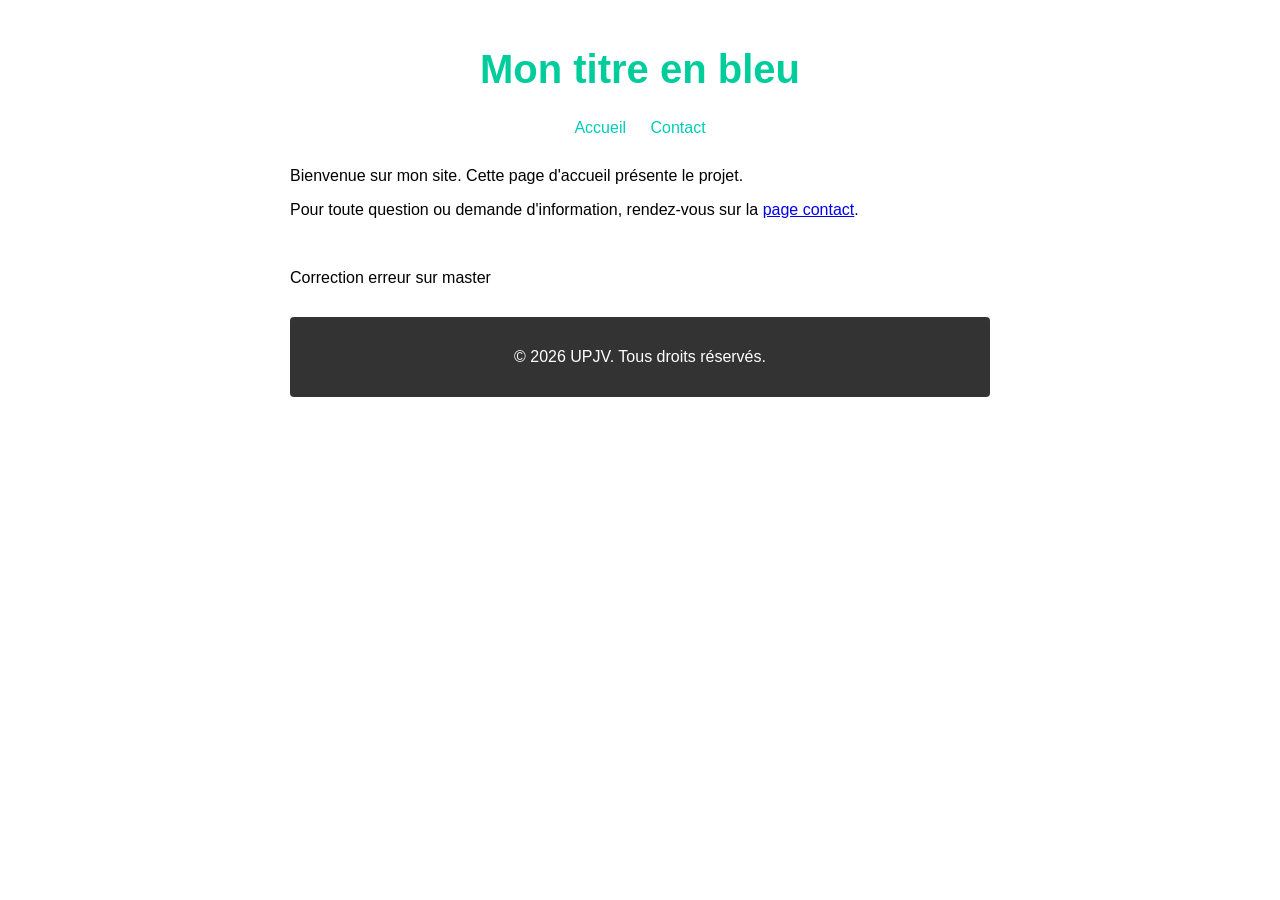
==== index.html @ f6be03e5 "correction sur le master" ====
<!DOCTYPE html>
<html lang="fr">
<head>
  <meta charset="UTF-8">
  <meta name="viewport" content="width=device-width, initial-scale=1.0">
  <title>Accueil</title>
  <link rel="stylesheet" href="css/ligne.css">
</head>
<body>
  <h1>Mon titre en bleu</h1>

  <nav>
    <a href="index.html">Accueil</a>
    <a href="contact.html">Contact</a>
  </nav>

  <main>
    <p>Bienvenue sur mon site. Cette page d'accueil présente le projet.</p>
    <p>
      Pour toute question ou demande d'information,
      rendez-vous sur la <a href="contact.html">page contact</a>.
    </p>
    <br>
    <p>Correction erreur sur master</p>
  </main>
  <footer class="footer-sombre">
  <p>&copy; 2026 UPJV. Tous droits réservés.</p>
</footer>
</html>
---- css/ligne.css ----
h1 {
  color: #00cc9c;
  font-family: Arial, sans-serif;
  font-size: 2.5em;
  font-weight: bold;
  text-align: center;
}

body {
  font-family: Arial, sans-serif;
  margin: 0 auto;
  padding: 20px;
  max-width: 700px;
}

nav {
  text-align: center;
  margin-bottom: 30px;
}

nav a {
  color: #00ccbb;
  text-decoration: none;
  margin: 0 10px;
}

nav a:hover {
  text-decoration: underline;
}

form {
  display: flex;
  flex-direction: column;
}

label {
  margin-top: 15px;
  font-weight: bold;
}

input,
textarea {
  padding: 8px;
  margin-top: 5px;
  border: 1px solid #ccc;
  border-radius: 4px;
  font-family: inherit;
  font-size: 1em;
}

input:focus,
textarea:focus {
  outline: none;
  border-color: #0066cc;
}

button {
  margin-top: 20px;
  padding: 10px;
  background-color: #0066cc;
  color: #fff;
  border: none;
  border-radius: 4px;
  font-size: 1em;
  cursor: pointer;
}

button:hover {
  background-color: #005bb5;
}
.footer-sombre {
  background-color: #333;
  color: white;
  text-align: center;
  padding: 15px;
  margin-top: 30px;
  border-radius: 4px;
}
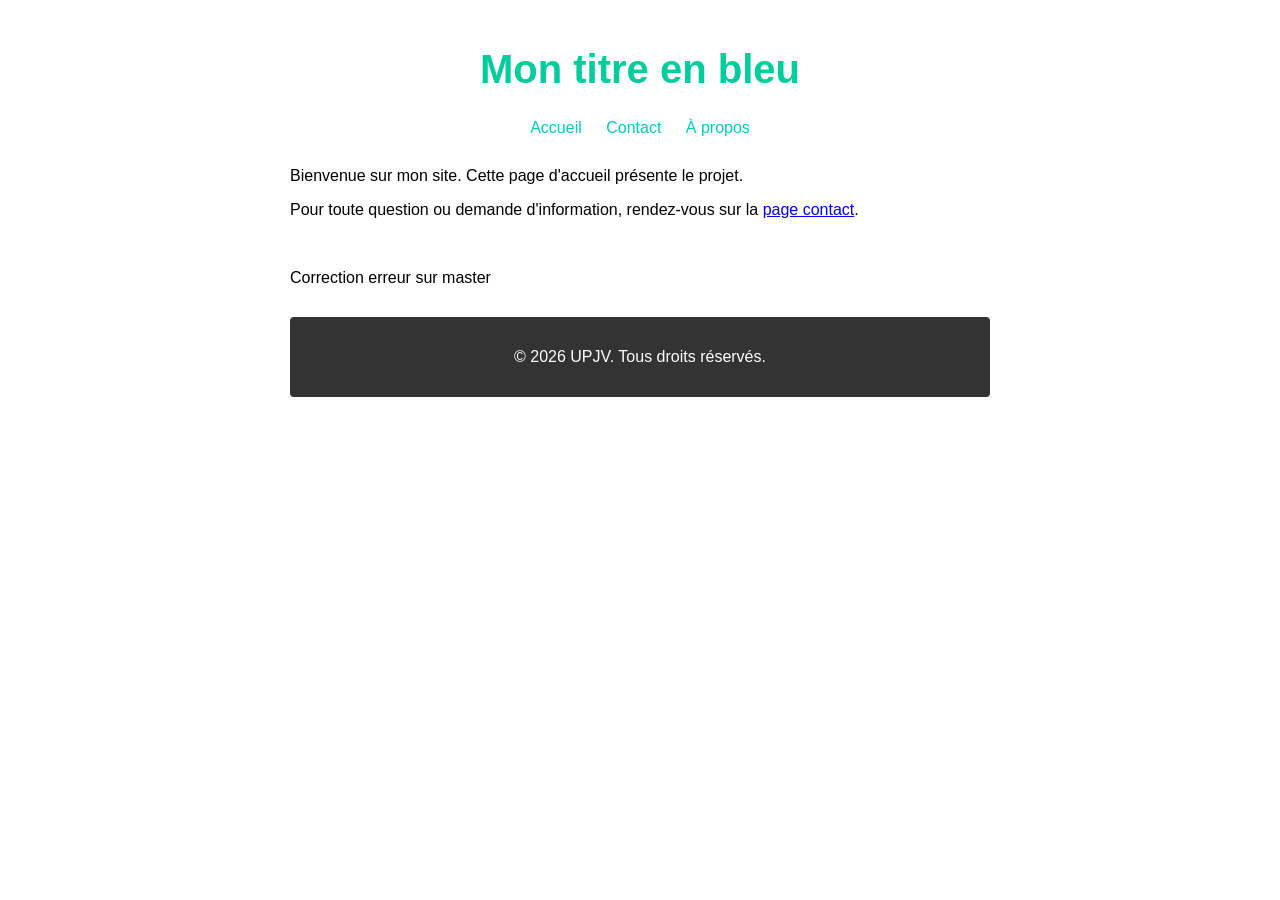
==== commit 60fc5495: "Ajout de la page about" ====
--- a/index.html
+++ b/index.html
@@ -9,9 +9,10 @@
 <body>
   <h1>Mon titre en bleu</h1>
 
-  <nav>
+    <nav>
     <a href="index.html">Accueil</a>
     <a href="contact.html">Contact</a>
+    <a href="about.html">À propos</a>
   </nav>
 
   <main>
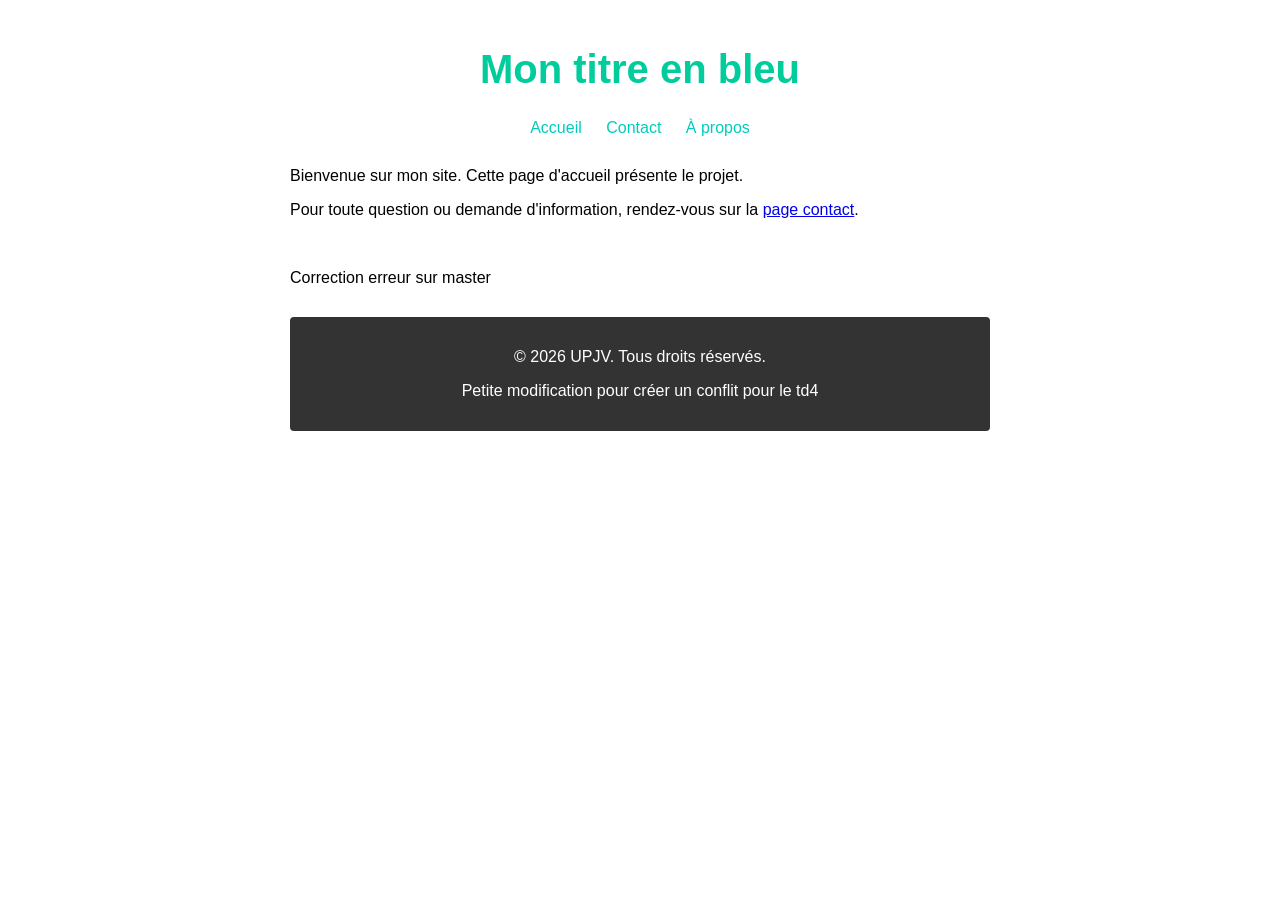
==== commit 87331d09: "Ajout d'un texte sur index" ====
--- a/index.html
+++ b/index.html
@@ -26,5 +26,6 @@
   </main>
   <footer class="footer-sombre">
   <p>&copy; 2026 UPJV. Tous droits réservés.</p>
+  <p>Petite modification pour créer un conflit pour le td4</p>
 </footer>
 </html>
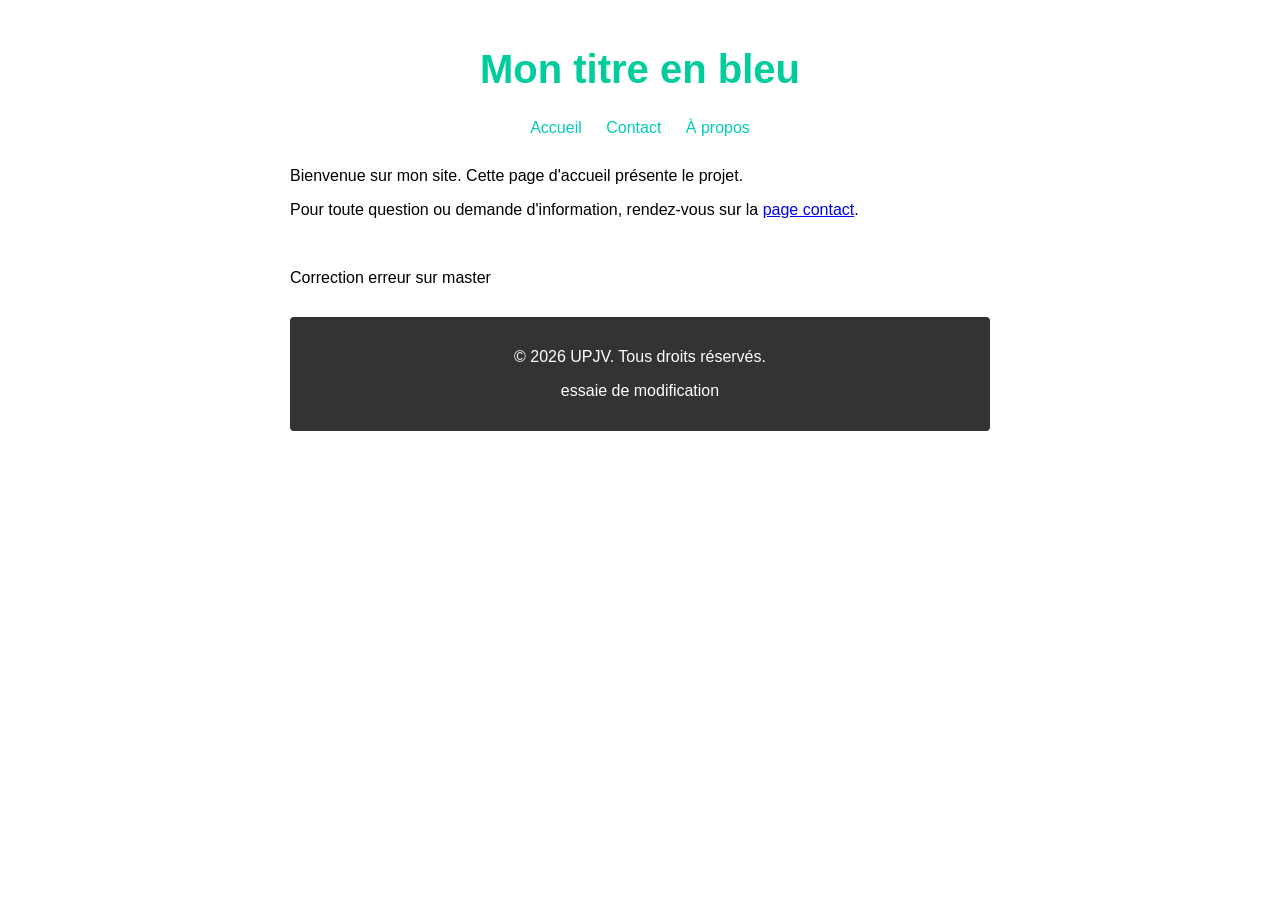
==== commit 83d80a44: "modif" ====
--- a/index.html
+++ b/index.html
@@ -26,6 +26,6 @@
   </main>
   <footer class="footer-sombre">
   <p>&copy; 2026 UPJV. Tous droits réservés.</p>
-  <p>Petite modification pour créer un conflit pour le td4</p>
+  <p>essaie de modification</p>
 </footer>
 </html>
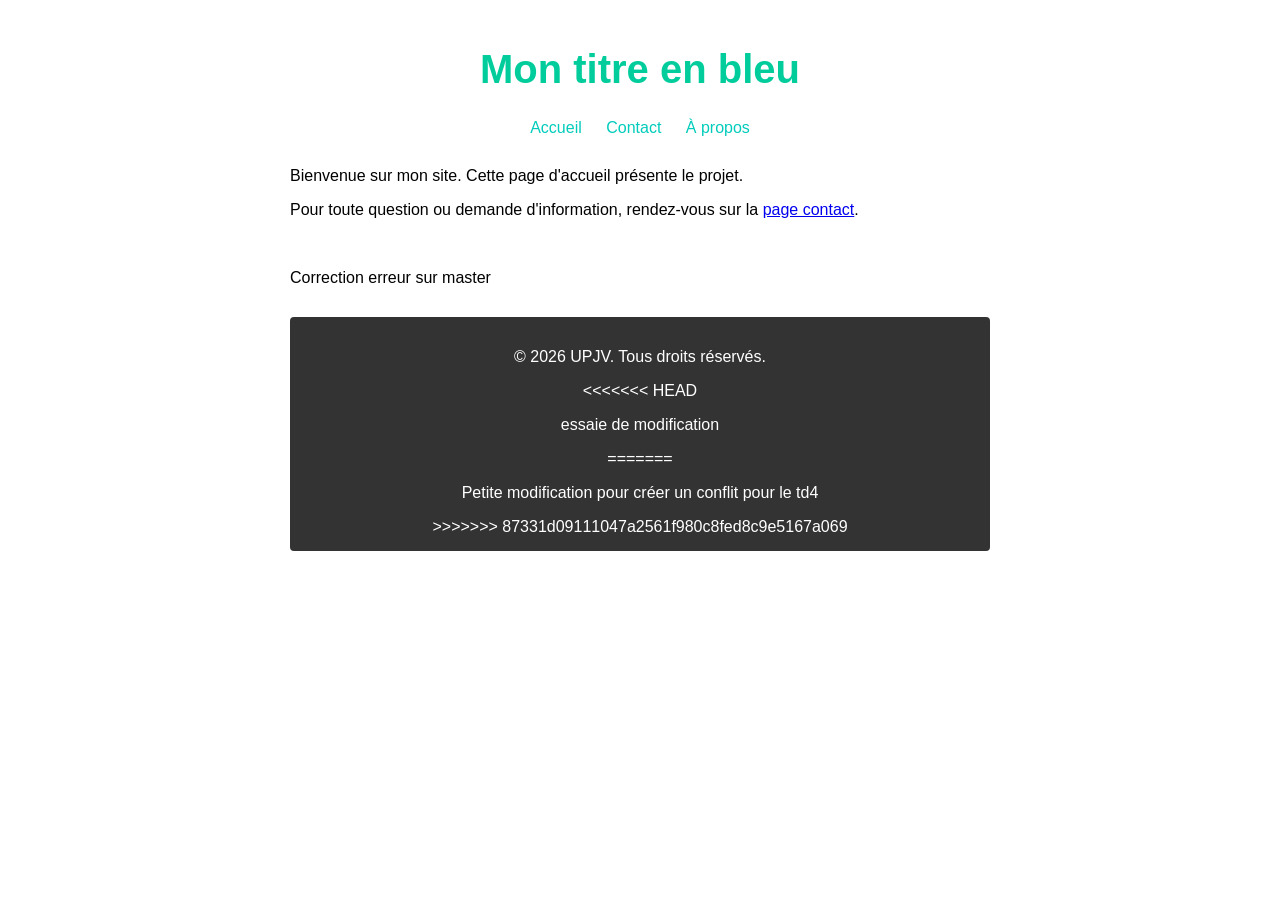
==== commit 85f92080: "conflit merge" ====
--- a/index.html
+++ b/index.html
@@ -26,6 +26,10 @@
   </main>
   <footer class="footer-sombre">
   <p>&copy; 2026 UPJV. Tous droits réservés.</p>
+<<<<<<< HEAD
   <p>essaie de modification</p>
+=======
+  <p>Petite modification pour créer un conflit pour le td4</p>
+>>>>>>> 87331d09111047a2561f980c8fed8c9e5167a069
 </footer>
 </html>
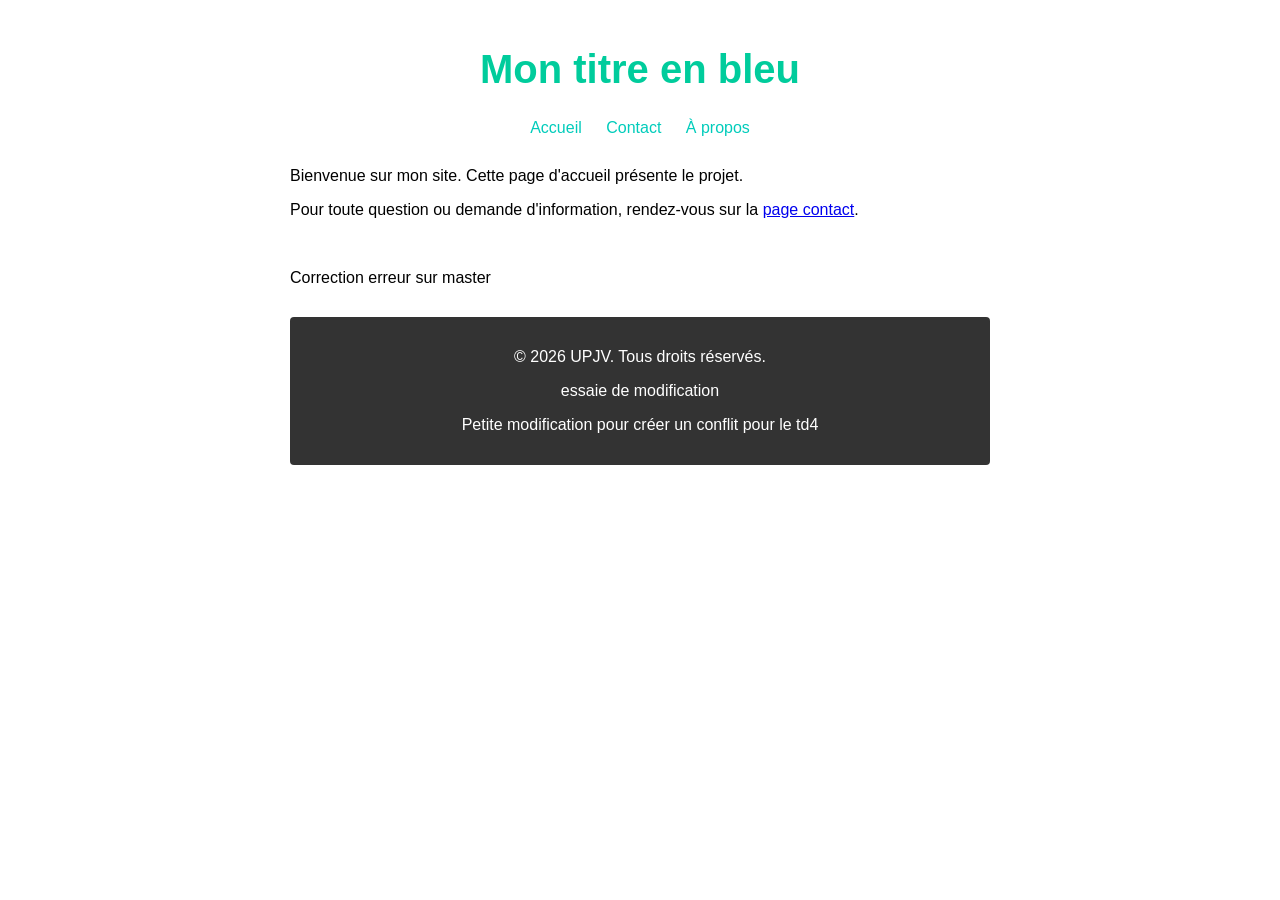
==== commit 60c84bd6: "reset merge" ====
--- a/index.html
+++ b/index.html
@@ -26,10 +26,7 @@
   </main>
   <footer class="footer-sombre">
   <p>&copy; 2026 UPJV. Tous droits réservés.</p>
-<<<<<<< HEAD
   <p>essaie de modification</p>
-=======
   <p>Petite modification pour créer un conflit pour le td4</p>
->>>>>>> 87331d09111047a2561f980c8fed8c9e5167a069
 </footer>
 </html>
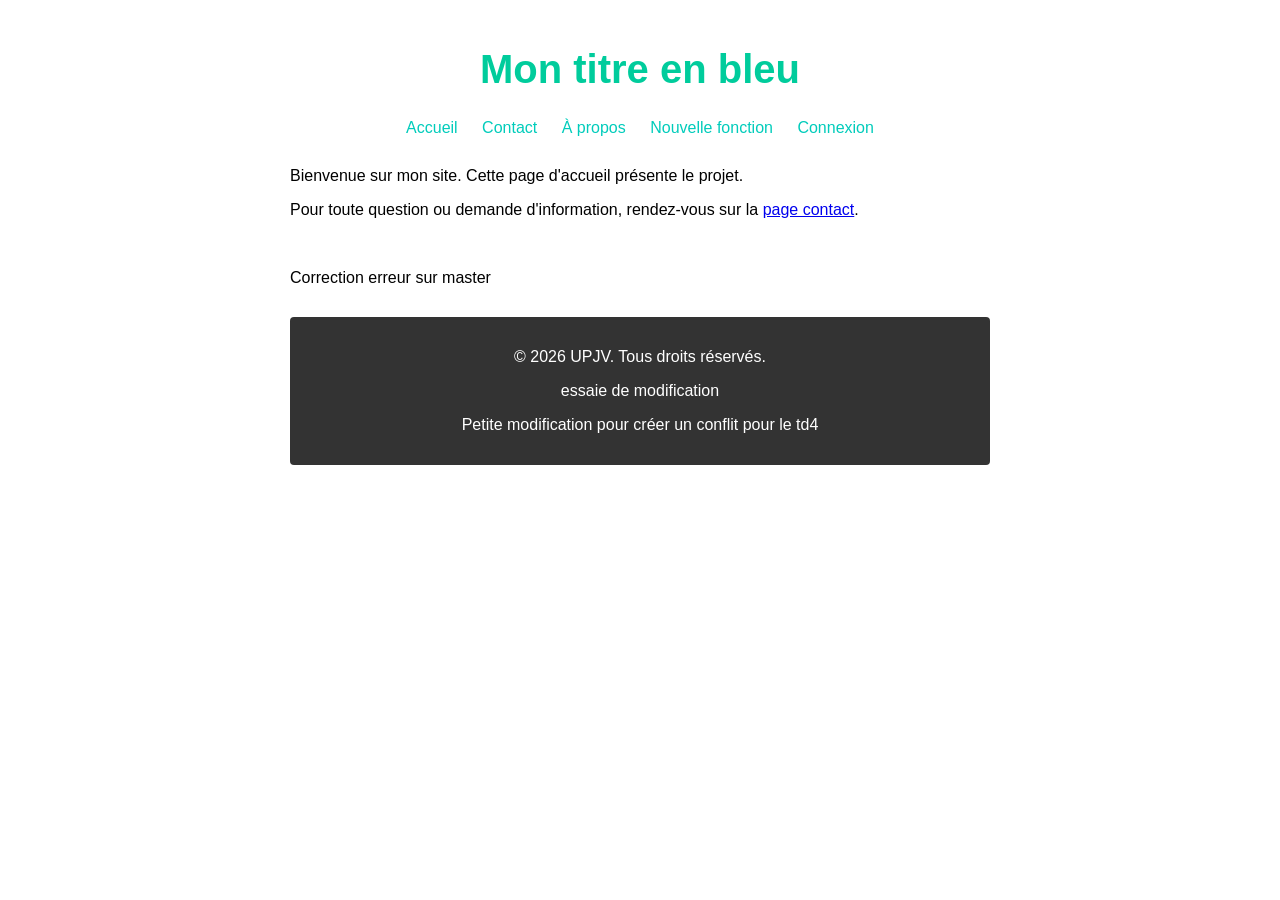
==== commit 79627290: "Ajout d'un nouvel onglet" ====
--- a/index.html
+++ b/index.html
@@ -13,6 +13,8 @@
     <a href="index.html">Accueil</a>
     <a href="contact.html">Contact</a>
     <a href="about.html">À propos</a>
+    <a href="feature.html">Nouvelle fonction</a>
+    <a href="login.html">Connexion</a>
   </nav>
 
   <main>
@@ -28,5 +30,6 @@
   <p>&copy; 2026 UPJV. Tous droits réservés.</p>
   <p>essaie de modification</p>
   <p>Petite modification pour créer un conflit pour le td4</p>
+
 </footer>
 </html>
